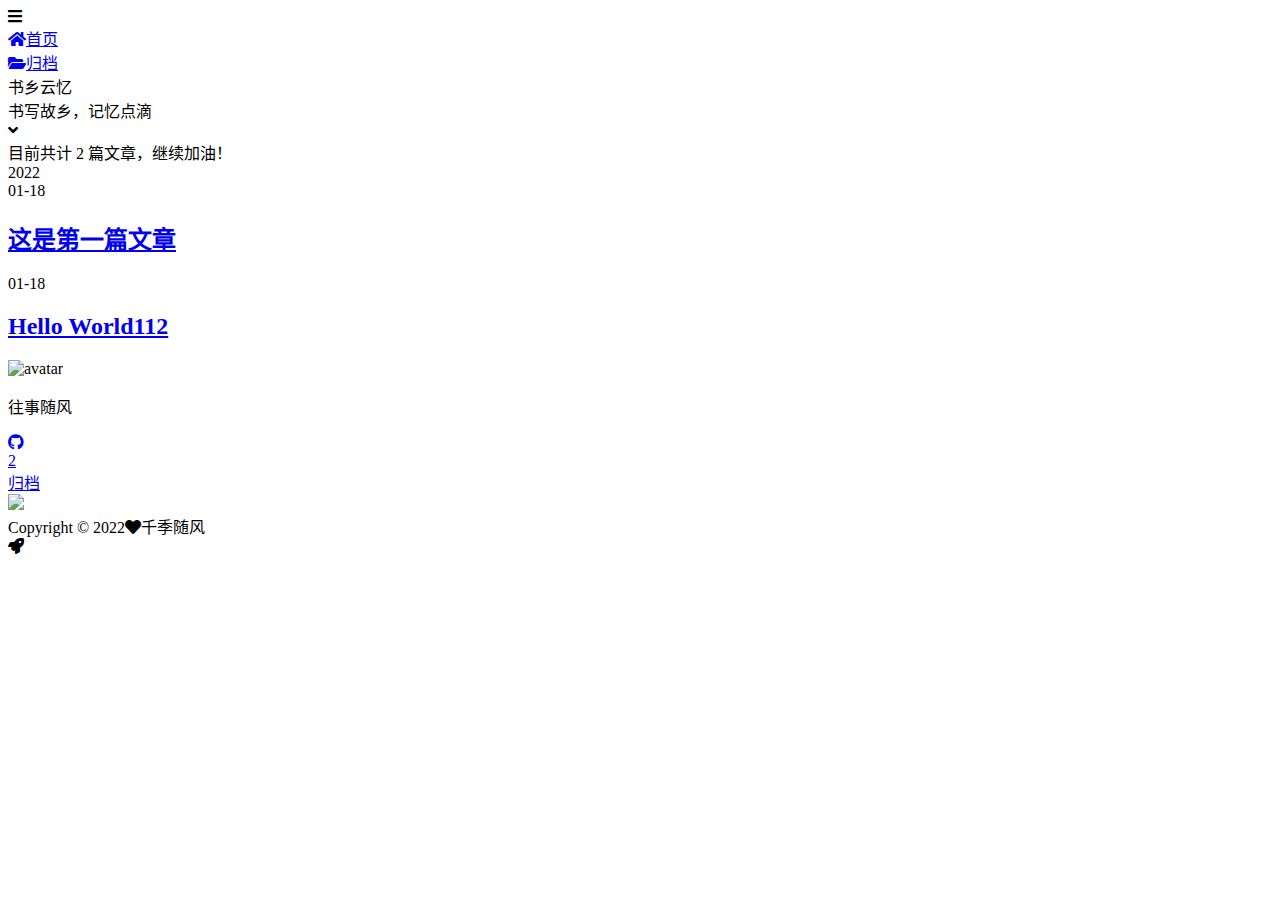
==== archives/index.html @ 0a9186fb "Site updated: 2022-01-19 17:50:46" ====
<!DOCTYPE html><html lang="zh-CN"><head><meta charset="UTF-8"><meta http-equiv="X-UA-Compatible" content="IE=edge"><meta name="viewport" content="width=device-width, initial-scale=1"><meta name="format-detection" content="telephone=no"><meta name="apple-mobile-web-app-capable" content="yes"><meta name="apple-mobile-web-app-status-bar-style" content="black"><link rel="icon" href="/home/images/icons/favicon-16x16.png?v=2.6.2" type="image/png" sizes="16x16"><link rel="icon" href="/home/images/icons/favicon-32x32.png?v=2.6.2" type="image/png" sizes="32x32"><meta name="description" content="书乡云忆">
<meta property="og:type" content="website">
<meta property="og:title" content="书乡云忆">
<meta property="og:url" content="https://425500133.github.io/home/archives/index.html">
<meta property="og:site_name" content="书乡云忆">
<meta property="og:description" content="书乡云忆">
<meta property="og:locale" content="zh_CN">
<meta property="article:author" content="千季随风">
<meta property="article:tag" content="书乡云忆">
<meta name="twitter:card" content="summary"><title>归档 | 书乡云忆</title><link ref="canonical" href="https://425500133.github.io/home/archives/index.html"><link rel="dns-prefetch" href="https://cdn.jsdelivr.net"><link rel="stylesheet" href="https://cdn.jsdelivr.net/npm/@fortawesome/fontawesome-free@5.12.1/css/all.min.css" type="text/css"><link rel="stylesheet" href="/home/css/index.css?v=2.6.2"><script>var Stun = window.Stun || {};
var CONFIG = {
  root: '/home/',
  algolia: undefined,
  assistSearch: undefined,
  fontIcon: {"prompt":{"success":"fas fa-check-circle","info":"fas fa-arrow-circle-right","warning":"fas fa-exclamation-circle","error":"fas fa-times-circle"},"copyBtn":"fas fa-copy"},
  sidebar: {"offsetTop":"20px","tocMaxDepth":6},
  header: {"enable":true,"showOnPost":true,"scrollDownIcon":true},
  postWidget: {"endText":true},
  nightMode: {"enable":true},
  back2top: {"enable":true},
  codeblock: {"style":"default","highlight":"light","wordWrap":false},
  reward: false,
  fancybox: false,
  zoomImage: {"gapAside":"20px"},
  galleryWaterfall: undefined,
  lazyload: false,
  pjax: undefined,
  externalLink: {"icon":{"enable":true,"name":"fas fa-external-link-alt"}},
  shortcuts: undefined,
  prompt: {"copyButton":"复制","copySuccess":"复制成功","copyError":"复制失败"},
  sourcePath: {"js":"js","css":"css","images":"images"},
};

window.CONFIG = CONFIG;</script><meta name="generator" content="Hexo 6.0.0"></head><body><div class="container" id="container"><header class="header" id="header"><div class="header-inner"><nav class="header-nav header-nav--fixed"><div class="header-nav-inner"><div class="header-nav-menubtn"><i class="fas fa-bars"></i></div><div class="header-nav-menu"><div class="header-nav-menu-item"><a class="header-nav-menu-item__link" href="/home/"><span class="header-nav-menu-item__icon"><i class="fas fa-home"></i></span><span class="header-nav-menu-item__text">首页</span></a></div><div class="header-nav-menu-item"><a class="header-nav-menu-item__link" href="/home/archives/"><span class="header-nav-menu-item__icon"><i class="fas fa-folder-open"></i></span><span class="header-nav-menu-item__text">归档</span></a></div></div><div class="header-nav-mode"><div class="mode"><div class="mode-track"><span class="mode-track-moon"></span><span class="mode-track-sun"></span></div><div class="mode-thumb"></div></div></div></div></nav><div class="header-banner"><div class="header-banner-info"><div class="header-banner-info__title">书乡云忆</div><div class="header-banner-info__subtitle">书写故乡，记忆点滴</div></div><div class="header-banner-arrow"><div class="header-banner-arrow__icon"><i class="fas fa-angle-down"></i></div></div></div></div></header><main class="main" id="main"><div class="main-inner"><div class="content-wrap" id="content-wrap"><div class="content" id="content"><div class="archive"><div class="archive-total">目前共计 2 篇文章，继续加油！</div><section class="timeline"><time class="timeline-item timeline-item--year">2022</time><article class="timeline-item"><time class="timeline-item__time">01-18</time><h2 class="timeline-item__title"><a class="timeline-item__link" href="/home/2022/01/18/hello/">这是第一篇文章</a></h2></article><article class="timeline-item"><time class="timeline-item__time">01-18</time><h2 class="timeline-item__title"><a class="timeline-item__link" href="/home/2022/01/18/hello-world/">Hello World112</a></h2></article></section></div></div></div><div class="sidebar-wrap" id="sidebar-wrap"><aside class="sidebar" id="sidebar"><section class="sidebar-toc hide"></section><!-- ov = overview--><section class="sidebar-ov"><div class="sidebar-ov-author"><div class="sidebar-ov-author__avatar"><img class="sidebar-ov-author__avatar_img" src="/home/images/icons/stun-logo.jpg" alt="avatar"></div><p class="sidebar-ov-author__text">往事随风</p></div><div class="sidebar-ov-social"><a class="sidebar-ov-social-item" href="https://github.com/425500133" target="_blank" rel="noopener" data-popover="Github" data-popover-pos="up"><span class="sidebar-ov-social-item__icon"><i class="fab fa-github"></i></span></a></div><div class="sidebar-ov-state"><a class="sidebar-ov-state-item sidebar-ov-state-item--posts" href="/home/archives/"><div class="sidebar-ov-state-item__count">2</div><div class="sidebar-ov-state-item__name">归档</div></a></div><div class="sidebar-ov-cc"><a href="https://creativecommons.org/licenses/by-nc-sa/4.0/deed.en" target="_blank" rel="noopener" data-popover="知识共享许可协议" data-popover-pos="up"><img src="/home/images/cc-by-nc-sa.svg"></a></div></section></aside></div><div class="clearfix"></div></div></main><footer class="footer" id="footer"><div class="footer-inner"><div><span>Copyright © 2022</span><span class="footer__icon"><i class="fas fa-heart"></i></span><span>千季随风</span></div></div></footer><div class="loading-bar" id="loading-bar"><div class="loading-bar__progress"></div></div><div class="back2top" id="back2top"><span class="back2top__icon"><i class="fas fa-rocket"></i></span></div></div><script src="https://cdn.jsdelivr.net/npm/jquery@v3.4.1/dist/jquery.min.js"></script><script src="https://cdn.jsdelivr.net/npm/velocity-animate@1.5.2/velocity.min.js"></script><script src="https://cdn.jsdelivr.net/npm/velocity-animate@1.5.2/velocity.ui.min.js"></script><script src="/home/js/utils.js?v=2.6.2"></script><script src="/home/js/stun-boot.js?v=2.6.2"></script><script src="/home/js/scroll.js?v=2.6.2"></script><script src="/home/js/header.js?v=2.6.2"></script><script src="/home/js/sidebar.js?v=2.6.2"></script></body></html>
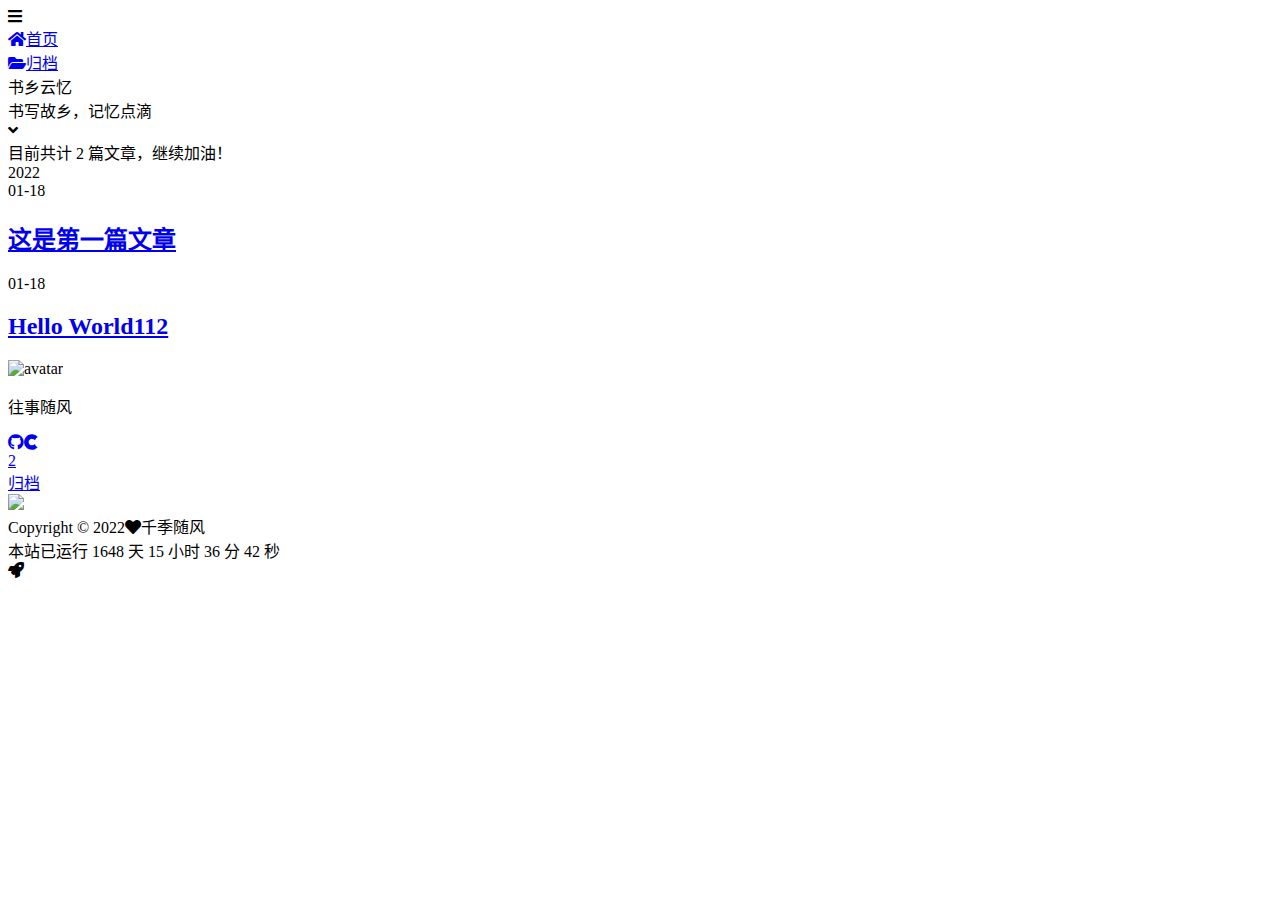
==== commit f2fd7604: "Site updated: 2022-01-20 10:51:16" ====
--- a/archives/index.html
+++ b/archives/index.html
@@ -31,4 +31,17 @@
   sourcePath: {"js":"js","css":"css","images":"images"},
 };
 
-window.CONFIG = CONFIG;</script><meta name="generator" content="Hexo 6.0.0"></head><body><div class="container" id="container"><header class="header" id="header"><div class="header-inner"><nav class="header-nav header-nav--fixed"><div class="header-nav-inner"><div class="header-nav-menubtn"><i class="fas fa-bars"></i></div><div class="header-nav-menu"><div class="header-nav-menu-item"><a class="header-nav-menu-item__link" href="/home/"><span class="header-nav-menu-item__icon"><i class="fas fa-home"></i></span><span class="header-nav-menu-item__text">首页</span></a></div><div class="header-nav-menu-item"><a class="header-nav-menu-item__link" href="/home/archives/"><span class="header-nav-menu-item__icon"><i class="fas fa-folder-open"></i></span><span class="header-nav-menu-item__text">归档</span></a></div></div><div class="header-nav-mode"><div class="mode"><div class="mode-track"><span class="mode-track-moon"></span><span class="mode-track-sun"></span></div><div class="mode-thumb"></div></div></div></div></nav><div class="header-banner"><div class="header-banner-info"><div class="header-banner-info__title">书乡云忆</div><div class="header-banner-info__subtitle">书写故乡，记忆点滴</div></div><div class="header-banner-arrow"><div class="header-banner-arrow__icon"><i class="fas fa-angle-down"></i></div></div></div></div></header><main class="main" id="main"><div class="main-inner"><div class="content-wrap" id="content-wrap"><div class="content" id="content"><div class="archive"><div class="archive-total">目前共计 2 篇文章，继续加油！</div><section class="timeline"><time class="timeline-item timeline-item--year">2022</time><article class="timeline-item"><time class="timeline-item__time">01-18</time><h2 class="timeline-item__title"><a class="timeline-item__link" href="/home/2022/01/18/hello/">这是第一篇文章</a></h2></article><article class="timeline-item"><time class="timeline-item__time">01-18</time><h2 class="timeline-item__title"><a class="timeline-item__link" href="/home/2022/01/18/hello-world/">Hello World112</a></h2></article></section></div></div></div><div class="sidebar-wrap" id="sidebar-wrap"><aside class="sidebar" id="sidebar"><section class="sidebar-toc hide"></section><!-- ov = overview--><section class="sidebar-ov"><div class="sidebar-ov-author"><div class="sidebar-ov-author__avatar"><img class="sidebar-ov-author__avatar_img" src="/home/images/icons/stun-logo.jpg" alt="avatar"></div><p class="sidebar-ov-author__text">往事随风</p></div><div class="sidebar-ov-social"><a class="sidebar-ov-social-item" href="https://github.com/425500133" target="_blank" rel="noopener" data-popover="Github" data-popover-pos="up"><span class="sidebar-ov-social-item__icon"><i class="fab fa-github"></i></span></a></div><div class="sidebar-ov-state"><a class="sidebar-ov-state-item sidebar-ov-state-item--posts" href="/home/archives/"><div class="sidebar-ov-state-item__count">2</div><div class="sidebar-ov-state-item__name">归档</div></a></div><div class="sidebar-ov-cc"><a href="https://creativecommons.org/licenses/by-nc-sa/4.0/deed.en" target="_blank" rel="noopener" data-popover="知识共享许可协议" data-popover-pos="up"><img src="/home/images/cc-by-nc-sa.svg"></a></div></section></aside></div><div class="clearfix"></div></div></main><footer class="footer" id="footer"><div class="footer-inner"><div><span>Copyright © 2022</span><span class="footer__icon"><i class="fas fa-heart"></i></span><span>千季随风</span></div></div></footer><div class="loading-bar" id="loading-bar"><div class="loading-bar__progress"></div></div><div class="back2top" id="back2top"><span class="back2top__icon"><i class="fas fa-rocket"></i></span></div></div><script src="https://cdn.jsdelivr.net/npm/jquery@v3.4.1/dist/jquery.min.js"></script><script src="https://cdn.jsdelivr.net/npm/velocity-animate@1.5.2/velocity.min.js"></script><script src="https://cdn.jsdelivr.net/npm/velocity-animate@1.5.2/velocity.ui.min.js"></script><script src="/home/js/utils.js?v=2.6.2"></script><script src="/home/js/stun-boot.js?v=2.6.2"></script><script src="/home/js/scroll.js?v=2.6.2"></script><script src="/home/js/header.js?v=2.6.2"></script><script src="/home/js/sidebar.js?v=2.6.2"></script></body></html>+window.CONFIG = CONFIG;</script><meta name="generator" content="Hexo 6.0.0"></head><body><div class="container" id="container"><header class="header" id="header"><div class="header-inner"><nav class="header-nav header-nav--fixed"><div class="header-nav-inner"><div class="header-nav-menubtn"><i class="fas fa-bars"></i></div><div class="header-nav-menu"><div class="header-nav-menu-item"><a class="header-nav-menu-item__link" href="/home/"><span class="header-nav-menu-item__icon"><i class="fas fa-home"></i></span><span class="header-nav-menu-item__text">首页</span></a></div><div class="header-nav-menu-item"><a class="header-nav-menu-item__link" href="/home/archives/"><span class="header-nav-menu-item__icon"><i class="fas fa-folder-open"></i></span><span class="header-nav-menu-item__text">归档</span></a></div></div><div class="header-nav-mode"><div class="mode"><div class="mode-track"><span class="mode-track-moon"></span><span class="mode-track-sun"></span></div><div class="mode-thumb"></div></div></div></div></nav><div class="header-banner"><div class="header-banner-info"><div class="header-banner-info__title">书乡云忆</div><div class="header-banner-info__subtitle">书写故乡，记忆点滴</div></div><div class="header-banner-arrow"><div class="header-banner-arrow__icon"><i class="fas fa-angle-down"></i></div></div></div></div></header><main class="main" id="main"><div class="main-inner"><div class="content-wrap" id="content-wrap"><div class="content" id="content"><div class="archive"><div class="archive-total">目前共计 2 篇文章，继续加油！</div><section class="timeline"><time class="timeline-item timeline-item--year">2022</time><article class="timeline-item"><time class="timeline-item__time">01-18</time><h2 class="timeline-item__title"><a class="timeline-item__link" href="/home/2022/01/18/hello/">这是第一篇文章</a></h2></article><article class="timeline-item"><time class="timeline-item__time">01-18</time><h2 class="timeline-item__title"><a class="timeline-item__link" href="/home/2022/01/18/hello-world/">Hello World112</a></h2></article></section></div></div></div><div class="sidebar-wrap" id="sidebar-wrap"><aside class="sidebar" id="sidebar"><section class="sidebar-toc hide"></section><!-- ov = overview--><section class="sidebar-ov"><div class="sidebar-ov-author"><div class="sidebar-ov-author__avatar"><img class="sidebar-ov-author__avatar_img" src="/home/images/icons/stun-logo.jpg" alt="avatar"></div><p class="sidebar-ov-author__text">往事随风</p></div><div class="sidebar-ov-social"><a class="sidebar-ov-social-item" href="https://github.com/425500133" target="_blank" rel="noopener" data-popover="Github" data-popover-pos="up"><span class="sidebar-ov-social-item__icon"><i class="fab fa-github"></i></span></a><a class="sidebar-ov-social-item" href="https://blog.csdn.net/u013023406" target="_blank" rel="noopener" data-popover="CSDN" data-popover-pos="up"><span class="sidebar-ov-social-item__icon"><i class="fab fa-cuttlefish"></i></span></a></div><div class="sidebar-ov-state"><a class="sidebar-ov-state-item sidebar-ov-state-item--posts" href="/home/archives/"><div class="sidebar-ov-state-item__count">2</div><div class="sidebar-ov-state-item__name">归档</div></a></div><div class="sidebar-ov-cc"><a href="https://creativecommons.org/licenses/by-nc-sa/4.0/deed.en" target="_blank" rel="noopener" data-popover="知识共享许可协议" data-popover-pos="up"><img src="/home/images/cc-by-nc-sa.svg"></a></div></section></aside></div><div class="clearfix"></div></div></main><footer class="footer" id="footer"><div class="footer-inner"><div><span>Copyright © 2022</span><span class="footer__icon"><i class="fas fa-heart"></i></span><span>千季随风</span></div><div><span id="timeDate">载入天数...</span><span id="times">载入时分秒...</span><script>var now = new Date();
+function createtime() {
+var grt= new Date("01/18/2022 00:00:00");
+now.setTime(now.getTime());
+days = (now - grt ) / 1000 / 60 / 60 / 24; dnum = Math.floor(days);
+hours = (now - grt ) / 1000 / 60 / 60 - (24 * dnum); hnum = Math.floor(hours);
+if(String(hnum).length ==1 ){hnum = "0" + hnum;} minutes = (now - grt ) / 1000 /60 - (24 * 60 * dnum) - (60 * hnum);
+mnum = Math.floor(minutes); if(String(mnum).length ==1 ){mnum = "0" + mnum;}
+seconds = (now - grt ) / 1000 - (24 * 60 * 60 * dnum) - (60 * 60 * hnum) - (60 * mnum);
+snum = Math.round(seconds); if(String(snum).length ==1 ){snum = "0" + snum;}
+document.getElementById("timeDate").innerHTML = "本站已运行 "+dnum+" 天 ";
+document.getElementById("times").innerHTML = hnum + " 小时 " + mnum + " 分 " + snum + " 秒";
+}
+setInterval("createtime()",250);</script></div></div></footer><div class="loading-bar" id="loading-bar"><div class="loading-bar__progress"></div></div><div class="back2top" id="back2top"><span class="back2top__icon"><i class="fas fa-rocket"></i></span></div></div><script src="https://cdn.jsdelivr.net/npm/jquery@v3.4.1/dist/jquery.min.js"></script><script src="https://cdn.jsdelivr.net/npm/velocity-animate@1.5.2/velocity.min.js"></script><script src="https://cdn.jsdelivr.net/npm/velocity-animate@1.5.2/velocity.ui.min.js"></script><script src="/home/js/utils.js?v=2.6.2"></script><script src="/home/js/stun-boot.js?v=2.6.2"></script><script src="/home/js/scroll.js?v=2.6.2"></script><script src="/home/js/header.js?v=2.6.2"></script><script src="/home/js/sidebar.js?v=2.6.2"></script></body></html>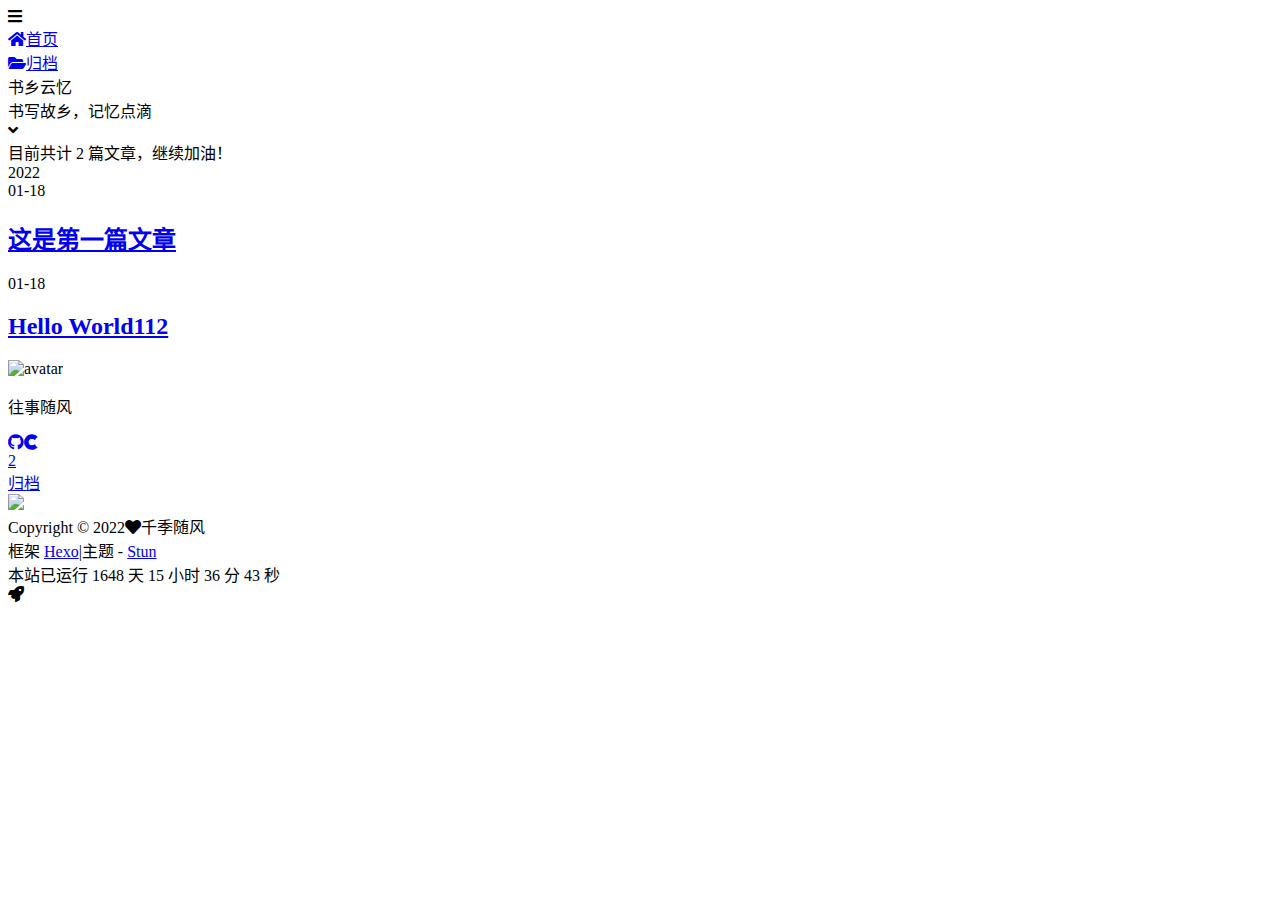
==== commit cec4755a: "Site updated: 2022-01-20 14:06:05" ====
--- a/archives/index.html
+++ b/archives/index.html
@@ -25,13 +25,13 @@
   galleryWaterfall: undefined,
   lazyload: false,
   pjax: undefined,
-  externalLink: {"icon":{"enable":true,"name":"fas fa-external-link-alt"}},
+  externalLink: undefined,
   shortcuts: undefined,
   prompt: {"copyButton":"复制","copySuccess":"复制成功","copyError":"复制失败"},
   sourcePath: {"js":"js","css":"css","images":"images"},
 };
 
-window.CONFIG = CONFIG;</script><meta name="generator" content="Hexo 6.0.0"></head><body><div class="container" id="container"><header class="header" id="header"><div class="header-inner"><nav class="header-nav header-nav--fixed"><div class="header-nav-inner"><div class="header-nav-menubtn"><i class="fas fa-bars"></i></div><div class="header-nav-menu"><div class="header-nav-menu-item"><a class="header-nav-menu-item__link" href="/home/"><span class="header-nav-menu-item__icon"><i class="fas fa-home"></i></span><span class="header-nav-menu-item__text">首页</span></a></div><div class="header-nav-menu-item"><a class="header-nav-menu-item__link" href="/home/archives/"><span class="header-nav-menu-item__icon"><i class="fas fa-folder-open"></i></span><span class="header-nav-menu-item__text">归档</span></a></div></div><div class="header-nav-mode"><div class="mode"><div class="mode-track"><span class="mode-track-moon"></span><span class="mode-track-sun"></span></div><div class="mode-thumb"></div></div></div></div></nav><div class="header-banner"><div class="header-banner-info"><div class="header-banner-info__title">书乡云忆</div><div class="header-banner-info__subtitle">书写故乡，记忆点滴</div></div><div class="header-banner-arrow"><div class="header-banner-arrow__icon"><i class="fas fa-angle-down"></i></div></div></div></div></header><main class="main" id="main"><div class="main-inner"><div class="content-wrap" id="content-wrap"><div class="content" id="content"><div class="archive"><div class="archive-total">目前共计 2 篇文章，继续加油！</div><section class="timeline"><time class="timeline-item timeline-item--year">2022</time><article class="timeline-item"><time class="timeline-item__time">01-18</time><h2 class="timeline-item__title"><a class="timeline-item__link" href="/home/2022/01/18/hello/">这是第一篇文章</a></h2></article><article class="timeline-item"><time class="timeline-item__time">01-18</time><h2 class="timeline-item__title"><a class="timeline-item__link" href="/home/2022/01/18/hello-world/">Hello World112</a></h2></article></section></div></div></div><div class="sidebar-wrap" id="sidebar-wrap"><aside class="sidebar" id="sidebar"><section class="sidebar-toc hide"></section><!-- ov = overview--><section class="sidebar-ov"><div class="sidebar-ov-author"><div class="sidebar-ov-author__avatar"><img class="sidebar-ov-author__avatar_img" src="/home/images/icons/stun-logo.jpg" alt="avatar"></div><p class="sidebar-ov-author__text">往事随风</p></div><div class="sidebar-ov-social"><a class="sidebar-ov-social-item" href="https://github.com/425500133" target="_blank" rel="noopener" data-popover="Github" data-popover-pos="up"><span class="sidebar-ov-social-item__icon"><i class="fab fa-github"></i></span></a><a class="sidebar-ov-social-item" href="https://blog.csdn.net/u013023406" target="_blank" rel="noopener" data-popover="CSDN" data-popover-pos="up"><span class="sidebar-ov-social-item__icon"><i class="fab fa-cuttlefish"></i></span></a></div><div class="sidebar-ov-state"><a class="sidebar-ov-state-item sidebar-ov-state-item--posts" href="/home/archives/"><div class="sidebar-ov-state-item__count">2</div><div class="sidebar-ov-state-item__name">归档</div></a></div><div class="sidebar-ov-cc"><a href="https://creativecommons.org/licenses/by-nc-sa/4.0/deed.en" target="_blank" rel="noopener" data-popover="知识共享许可协议" data-popover-pos="up"><img src="/home/images/cc-by-nc-sa.svg"></a></div></section></aside></div><div class="clearfix"></div></div></main><footer class="footer" id="footer"><div class="footer-inner"><div><span>Copyright © 2022</span><span class="footer__icon"><i class="fas fa-heart"></i></span><span>千季随风</span></div><div><span id="timeDate">载入天数...</span><span id="times">载入时分秒...</span><script>var now = new Date();
+window.CONFIG = CONFIG;</script><meta name="generator" content="Hexo 6.0.0"></head><body><div class="container" id="container"><header class="header" id="header"><div class="header-inner"><nav class="header-nav header-nav--fixed"><div class="header-nav-inner"><div class="header-nav-menubtn"><i class="fas fa-bars"></i></div><div class="header-nav-menu"><div class="header-nav-menu-item"><a class="header-nav-menu-item__link" href="/home/"><span class="header-nav-menu-item__icon"><i class="fas fa-home"></i></span><span class="header-nav-menu-item__text">首页</span></a></div><div class="header-nav-menu-item"><a class="header-nav-menu-item__link" href="/home/archives/"><span class="header-nav-menu-item__icon"><i class="fas fa-folder-open"></i></span><span class="header-nav-menu-item__text">归档</span></a></div></div><div class="header-nav-mode"><div class="mode"><div class="mode-track"><span class="mode-track-moon"></span><span class="mode-track-sun"></span></div><div class="mode-thumb"></div></div></div></div></nav><div class="header-banner"><div class="header-banner-info"><div class="header-banner-info__title">书乡云忆</div><div class="header-banner-info__subtitle">书写故乡，记忆点滴</div></div><div class="header-banner-arrow"><div class="header-banner-arrow__icon"><i class="fas fa-angle-down"></i></div></div></div></div></header><main class="main" id="main"><div class="main-inner"><div class="content-wrap" id="content-wrap"><div class="content" id="content"><div class="archive"><div class="archive-total">目前共计 2 篇文章，继续加油！</div><section class="timeline"><time class="timeline-item timeline-item--year">2022</time><article class="timeline-item"><time class="timeline-item__time">01-18</time><h2 class="timeline-item__title"><a class="timeline-item__link" href="/home/2022/01/18/hello/">这是第一篇文章</a></h2></article><article class="timeline-item"><time class="timeline-item__time">01-18</time><h2 class="timeline-item__title"><a class="timeline-item__link" href="/home/2022/01/18/hello-world/">Hello World112</a></h2></article></section></div></div></div><div class="sidebar-wrap" id="sidebar-wrap"><aside class="sidebar" id="sidebar"><section class="sidebar-toc hide"></section><!-- ov = overview--><section class="sidebar-ov"><div class="sidebar-ov-author"><div class="sidebar-ov-author__avatar"><img class="sidebar-ov-author__avatar_img" src="/home/images/icons/stun-logo.jpg" alt="avatar"></div><p class="sidebar-ov-author__text">往事随风</p></div><div class="sidebar-ov-social"><a class="sidebar-ov-social-item" href="https://github.com/425500133" target="_blank" rel="noopener" data-popover="Github" data-popover-pos="up"><span class="sidebar-ov-social-item__icon"><i class="fab fa-github"></i></span></a><a class="sidebar-ov-social-item" href="https://blog.csdn.net/u013023406" target="_blank" rel="noopener" data-popover="CSDN" data-popover-pos="up"><span class="sidebar-ov-social-item__icon"><i class="fab fa-cuttlefish"></i></span></a></div><div class="sidebar-ov-state"><a class="sidebar-ov-state-item sidebar-ov-state-item--posts" href="/home/archives/"><div class="sidebar-ov-state-item__count">2</div><div class="sidebar-ov-state-item__name">归档</div></a></div><div class="sidebar-ov-cc"><a href="https://creativecommons.org/licenses/by-nc-sa/4.0/deed.en" target="_blank" rel="noopener" data-popover="知识共享许可协议" data-popover-pos="up"><img src="/home/images/cc-by-nc-sa.svg"></a></div></section></aside></div><div class="clearfix"></div></div></main><footer class="footer" id="footer"><div class="footer-inner"><div><span>Copyright © 2022</span><span class="footer__icon"><i class="fas fa-heart"></i></span><span>千季随风</span></div><div><span>框架 <a href="http://hexo.io/" title="Hexo" target="_blank" rel="noopener">Hexo</a></span><span class="footer__devider">|</span><span>主题 - <a href="https://github.com/liuyib/hexo-theme-stun/" title="Stun" target="_blank" rel="noopener">Stun</a></span></div><div><span id="timeDate">载入天数...</span><span id="times">载入时分秒...</span><script>var now = new Date();
 function createtime() {
 var grt= new Date("01/18/2022 00:00:00");
 now.setTime(now.getTime());
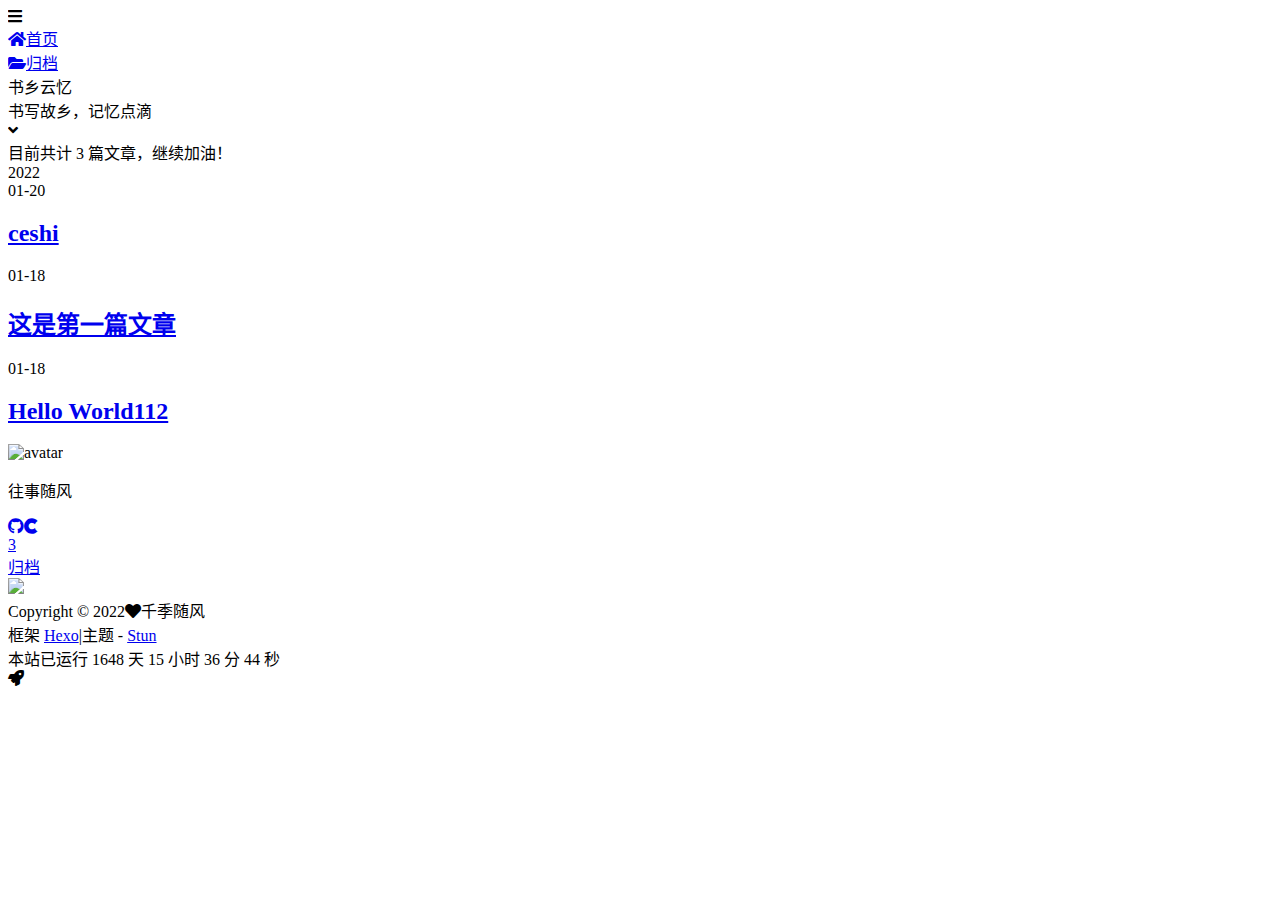
==== commit f74b0242: "Site updated: 2022-01-20 15:18:59" ====
--- a/archives/index.html
+++ b/archives/index.html
@@ -31,7 +31,7 @@
   sourcePath: {"js":"js","css":"css","images":"images"},
 };
 
-window.CONFIG = CONFIG;</script><meta name="generator" content="Hexo 6.0.0"></head><body><div class="container" id="container"><header class="header" id="header"><div class="header-inner"><nav class="header-nav header-nav--fixed"><div class="header-nav-inner"><div class="header-nav-menubtn"><i class="fas fa-bars"></i></div><div class="header-nav-menu"><div class="header-nav-menu-item"><a class="header-nav-menu-item__link" href="/home/"><span class="header-nav-menu-item__icon"><i class="fas fa-home"></i></span><span class="header-nav-menu-item__text">首页</span></a></div><div class="header-nav-menu-item"><a class="header-nav-menu-item__link" href="/home/archives/"><span class="header-nav-menu-item__icon"><i class="fas fa-folder-open"></i></span><span class="header-nav-menu-item__text">归档</span></a></div></div><div class="header-nav-mode"><div class="mode"><div class="mode-track"><span class="mode-track-moon"></span><span class="mode-track-sun"></span></div><div class="mode-thumb"></div></div></div></div></nav><div class="header-banner"><div class="header-banner-info"><div class="header-banner-info__title">书乡云忆</div><div class="header-banner-info__subtitle">书写故乡，记忆点滴</div></div><div class="header-banner-arrow"><div class="header-banner-arrow__icon"><i class="fas fa-angle-down"></i></div></div></div></div></header><main class="main" id="main"><div class="main-inner"><div class="content-wrap" id="content-wrap"><div class="content" id="content"><div class="archive"><div class="archive-total">目前共计 2 篇文章，继续加油！</div><section class="timeline"><time class="timeline-item timeline-item--year">2022</time><article class="timeline-item"><time class="timeline-item__time">01-18</time><h2 class="timeline-item__title"><a class="timeline-item__link" href="/home/2022/01/18/hello/">这是第一篇文章</a></h2></article><article class="timeline-item"><time class="timeline-item__time">01-18</time><h2 class="timeline-item__title"><a class="timeline-item__link" href="/home/2022/01/18/hello-world/">Hello World112</a></h2></article></section></div></div></div><div class="sidebar-wrap" id="sidebar-wrap"><aside class="sidebar" id="sidebar"><section class="sidebar-toc hide"></section><!-- ov = overview--><section class="sidebar-ov"><div class="sidebar-ov-author"><div class="sidebar-ov-author__avatar"><img class="sidebar-ov-author__avatar_img" src="/home/images/icons/stun-logo.jpg" alt="avatar"></div><p class="sidebar-ov-author__text">往事随风</p></div><div class="sidebar-ov-social"><a class="sidebar-ov-social-item" href="https://github.com/425500133" target="_blank" rel="noopener" data-popover="Github" data-popover-pos="up"><span class="sidebar-ov-social-item__icon"><i class="fab fa-github"></i></span></a><a class="sidebar-ov-social-item" href="https://blog.csdn.net/u013023406" target="_blank" rel="noopener" data-popover="CSDN" data-popover-pos="up"><span class="sidebar-ov-social-item__icon"><i class="fab fa-cuttlefish"></i></span></a></div><div class="sidebar-ov-state"><a class="sidebar-ov-state-item sidebar-ov-state-item--posts" href="/home/archives/"><div class="sidebar-ov-state-item__count">2</div><div class="sidebar-ov-state-item__name">归档</div></a></div><div class="sidebar-ov-cc"><a href="https://creativecommons.org/licenses/by-nc-sa/4.0/deed.en" target="_blank" rel="noopener" data-popover="知识共享许可协议" data-popover-pos="up"><img src="/home/images/cc-by-nc-sa.svg"></a></div></section></aside></div><div class="clearfix"></div></div></main><footer class="footer" id="footer"><div class="footer-inner"><div><span>Copyright © 2022</span><span class="footer__icon"><i class="fas fa-heart"></i></span><span>千季随风</span></div><div><span>框架 <a href="http://hexo.io/" title="Hexo" target="_blank" rel="noopener">Hexo</a></span><span class="footer__devider">|</span><span>主题 - <a href="https://github.com/liuyib/hexo-theme-stun/" title="Stun" target="_blank" rel="noopener">Stun</a></span></div><div><span id="timeDate">载入天数...</span><span id="times">载入时分秒...</span><script>var now = new Date();
+window.CONFIG = CONFIG;</script><meta name="generator" content="Hexo 6.0.0"></head><body><div class="container" id="container"><header class="header" id="header"><div class="header-inner"><nav class="header-nav header-nav--fixed"><div class="header-nav-inner"><div class="header-nav-menubtn"><i class="fas fa-bars"></i></div><div class="header-nav-menu"><div class="header-nav-menu-item"><a class="header-nav-menu-item__link" href="/home/"><span class="header-nav-menu-item__icon"><i class="fas fa-home"></i></span><span class="header-nav-menu-item__text">首页</span></a></div><div class="header-nav-menu-item"><a class="header-nav-menu-item__link" href="/home/archives/"><span class="header-nav-menu-item__icon"><i class="fas fa-folder-open"></i></span><span class="header-nav-menu-item__text">归档</span></a></div></div><div class="header-nav-mode"><div class="mode"><div class="mode-track"><span class="mode-track-moon"></span><span class="mode-track-sun"></span></div><div class="mode-thumb"></div></div></div></div></nav><div class="header-banner"><div class="header-banner-info"><div class="header-banner-info__title">书乡云忆</div><div class="header-banner-info__subtitle">书写故乡，记忆点滴</div></div><div class="header-banner-arrow"><div class="header-banner-arrow__icon"><i class="fas fa-angle-down"></i></div></div></div></div></header><main class="main" id="main"><div class="main-inner"><div class="content-wrap" id="content-wrap"><div class="content" id="content"><div class="archive"><div class="archive-total">目前共计 3 篇文章，继续加油！</div><section class="timeline"><time class="timeline-item timeline-item--year">2022</time><article class="timeline-item"><time class="timeline-item__time">01-20</time><h2 class="timeline-item__title"><a class="timeline-item__link" href="/home/2022/01/20/ceshi/">ceshi</a></h2></article><article class="timeline-item"><time class="timeline-item__time">01-18</time><h2 class="timeline-item__title"><a class="timeline-item__link" href="/home/2022/01/18/hello/">这是第一篇文章</a></h2></article><article class="timeline-item"><time class="timeline-item__time">01-18</time><h2 class="timeline-item__title"><a class="timeline-item__link" href="/home/2022/01/18/hello-world/">Hello World112</a></h2></article></section></div></div></div><div class="sidebar-wrap" id="sidebar-wrap"><aside class="sidebar" id="sidebar"><section class="sidebar-toc hide"></section><!-- ov = overview--><section class="sidebar-ov"><div class="sidebar-ov-author"><div class="sidebar-ov-author__avatar"><img class="sidebar-ov-author__avatar_img" src="/home/images/icons/stun-logo.jpg" alt="avatar"></div><p class="sidebar-ov-author__text">往事随风</p></div><div class="sidebar-ov-social"><a class="sidebar-ov-social-item" href="https://github.com/425500133" target="_blank" rel="noopener" data-popover="Github" data-popover-pos="up"><span class="sidebar-ov-social-item__icon"><i class="fab fa-github"></i></span></a><a class="sidebar-ov-social-item" href="https://blog.csdn.net/u013023406" target="_blank" rel="noopener" data-popover="CSDN" data-popover-pos="up"><span class="sidebar-ov-social-item__icon"><i class="fab fa-cuttlefish"></i></span></a></div><div class="sidebar-ov-state"><a class="sidebar-ov-state-item sidebar-ov-state-item--posts" href="/home/archives/"><div class="sidebar-ov-state-item__count">3</div><div class="sidebar-ov-state-item__name">归档</div></a></div><div class="sidebar-ov-cc"><a href="https://creativecommons.org/licenses/by-nc-sa/4.0/deed.en" target="_blank" rel="noopener" data-popover="知识共享许可协议" data-popover-pos="up"><img src="/home/images/cc-by-nc-sa.svg"></a></div></section></aside></div><div class="clearfix"></div></div></main><footer class="footer" id="footer"><div class="footer-inner"><div><span>Copyright © 2022</span><span class="footer__icon"><i class="fas fa-heart"></i></span><span>千季随风</span></div><div><span>框架 <a href="http://hexo.io/" title="Hexo" target="_blank" rel="noopener">Hexo</a></span><span class="footer__devider">|</span><span>主题 - <a href="https://github.com/liuyib/hexo-theme-stun/" title="Stun" target="_blank" rel="noopener">Stun</a></span></div><div><span id="timeDate">载入天数...</span><span id="times">载入时分秒...</span><script>var now = new Date();
 function createtime() {
 var grt= new Date("01/18/2022 00:00:00");
 now.setTime(now.getTime());
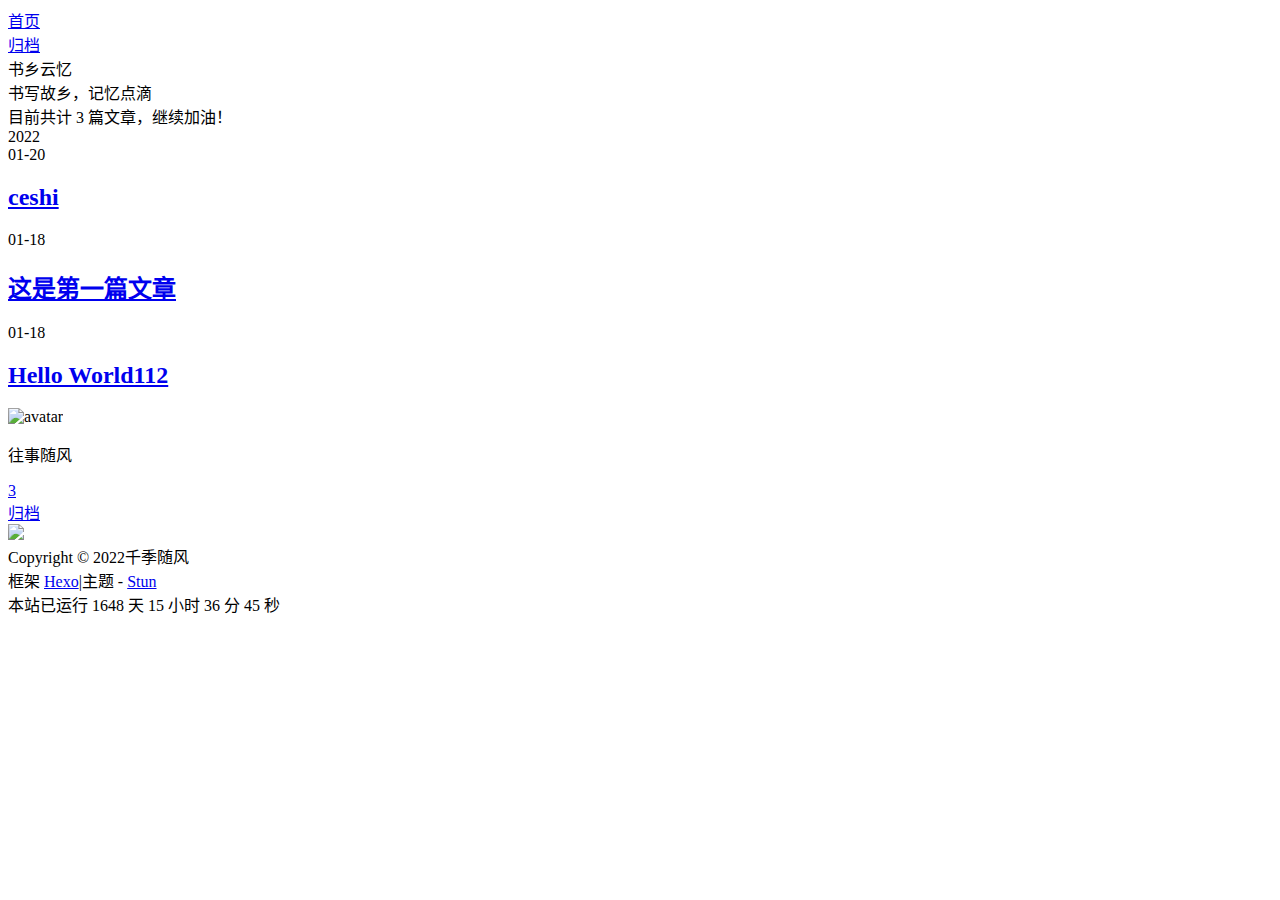
==== commit 609efca7: "Site updated: 2022-01-20 15:42:24" ====
--- a/archives/index.html
+++ b/archives/index.html
@@ -7,7 +7,7 @@
 <meta property="og:locale" content="zh_CN">
 <meta property="article:author" content="千季随风">
 <meta property="article:tag" content="书乡云忆">
-<meta name="twitter:card" content="summary"><title>归档 | 书乡云忆</title><link ref="canonical" href="https://425500133.github.io/home/archives/index.html"><link rel="dns-prefetch" href="https://cdn.jsdelivr.net"><link rel="stylesheet" href="https://cdn.jsdelivr.net/npm/@fortawesome/fontawesome-free@5.12.1/css/all.min.css" type="text/css"><link rel="stylesheet" href="/home/css/index.css?v=2.6.2"><script>var Stun = window.Stun || {};
+<meta name="twitter:card" content="summary"><title>归档 | 书乡云忆</title><link ref="canonical" href="https://425500133.github.io/home/archives/index.html"><link rel="dns-prefetch" href="https://cdn.jsdelivr.net"><link rel="stylesheet" href="all.min.css" type="text/css"><link rel="stylesheet" href="/home/css/index.css?v=2.6.2"><script>var Stun = window.Stun || {};
 var CONFIG = {
   root: '/home/',
   algolia: undefined,
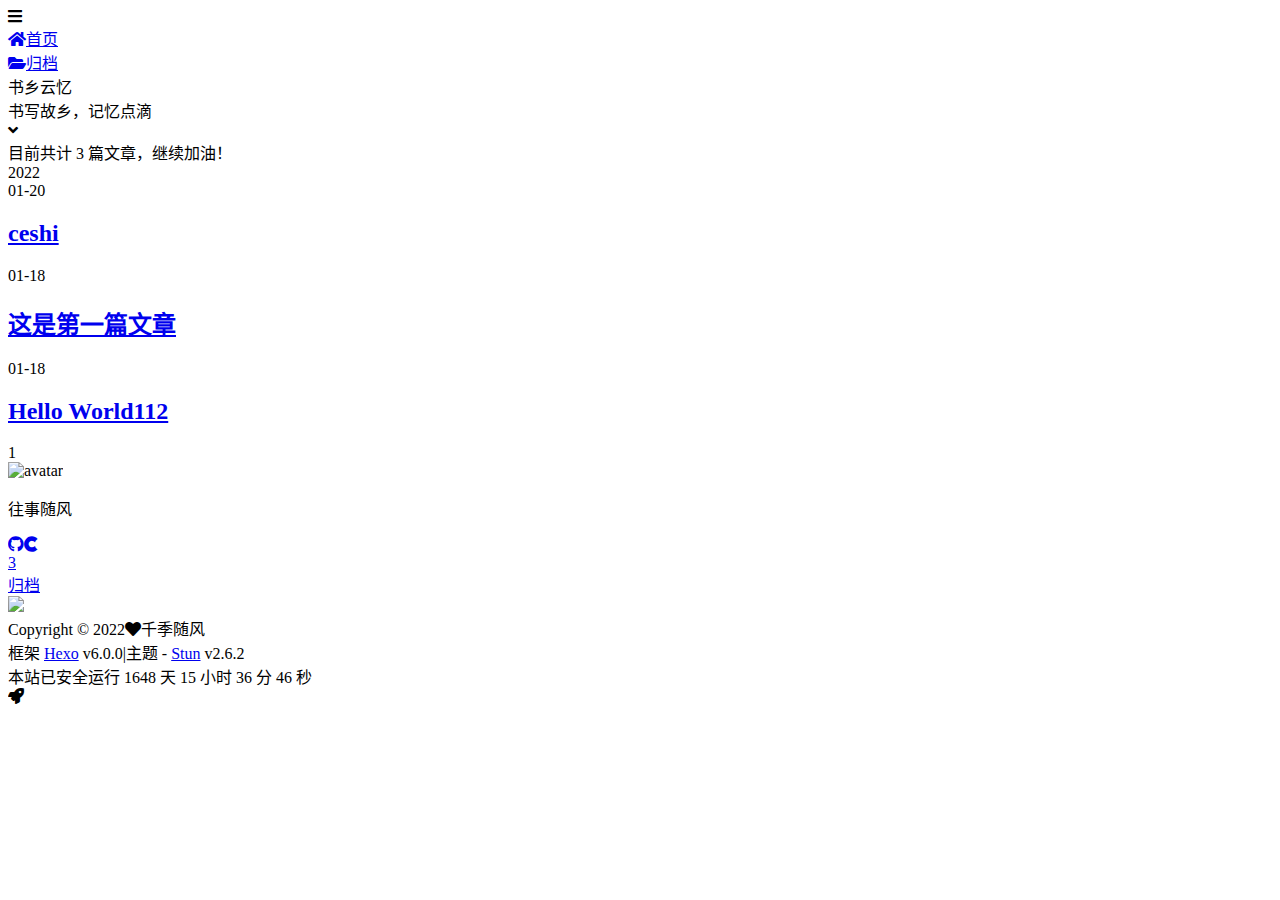
==== commit 066b6447: "Site updated: 2022-01-21 15:26:47" ====
--- a/archives/index.html
+++ b/archives/index.html
@@ -7,7 +7,7 @@
 <meta property="og:locale" content="zh_CN">
 <meta property="article:author" content="千季随风">
 <meta property="article:tag" content="书乡云忆">
-<meta name="twitter:card" content="summary"><title>归档 | 书乡云忆</title><link ref="canonical" href="https://425500133.github.io/home/archives/index.html"><link rel="dns-prefetch" href="https://cdn.jsdelivr.net"><link rel="stylesheet" href="all.min.css" type="text/css"><link rel="stylesheet" href="/home/css/index.css?v=2.6.2"><script>var Stun = window.Stun || {};
+<meta name="twitter:card" content="summary"><title>归档 | 书乡云忆</title><link ref="canonical" href="https://425500133.github.io/home/archives/index.html"><link rel="dns-prefetch" href="https://cdn.jsdelivr.net"><link rel="stylesheet" href="https://cdn.jsdelivr.net/npm/@fortawesome/fontawesome-free@5.12.1/css/all.min.css" type="text/css"><link rel="stylesheet" href="/home/css/index.css?v=2.6.2"><script>var Stun = window.Stun || {};
 var CONFIG = {
   root: '/home/',
   algolia: undefined,
@@ -23,7 +23,7 @@
   fancybox: false,
   zoomImage: {"gapAside":"20px"},
   galleryWaterfall: undefined,
-  lazyload: false,
+  lazyload: true,
   pjax: undefined,
   externalLink: undefined,
   shortcuts: undefined,
@@ -31,17 +31,17 @@
   sourcePath: {"js":"js","css":"css","images":"images"},
 };
 
-window.CONFIG = CONFIG;</script><meta name="generator" content="Hexo 6.0.0"></head><body><div class="container" id="container"><header class="header" id="header"><div class="header-inner"><nav class="header-nav header-nav--fixed"><div class="header-nav-inner"><div class="header-nav-menubtn"><i class="fas fa-bars"></i></div><div class="header-nav-menu"><div class="header-nav-menu-item"><a class="header-nav-menu-item__link" href="/home/"><span class="header-nav-menu-item__icon"><i class="fas fa-home"></i></span><span class="header-nav-menu-item__text">首页</span></a></div><div class="header-nav-menu-item"><a class="header-nav-menu-item__link" href="/home/archives/"><span class="header-nav-menu-item__icon"><i class="fas fa-folder-open"></i></span><span class="header-nav-menu-item__text">归档</span></a></div></div><div class="header-nav-mode"><div class="mode"><div class="mode-track"><span class="mode-track-moon"></span><span class="mode-track-sun"></span></div><div class="mode-thumb"></div></div></div></div></nav><div class="header-banner"><div class="header-banner-info"><div class="header-banner-info__title">书乡云忆</div><div class="header-banner-info__subtitle">书写故乡，记忆点滴</div></div><div class="header-banner-arrow"><div class="header-banner-arrow__icon"><i class="fas fa-angle-down"></i></div></div></div></div></header><main class="main" id="main"><div class="main-inner"><div class="content-wrap" id="content-wrap"><div class="content" id="content"><div class="archive"><div class="archive-total">目前共计 3 篇文章，继续加油！</div><section class="timeline"><time class="timeline-item timeline-item--year">2022</time><article class="timeline-item"><time class="timeline-item__time">01-20</time><h2 class="timeline-item__title"><a class="timeline-item__link" href="/home/2022/01/20/ceshi/">ceshi</a></h2></article><article class="timeline-item"><time class="timeline-item__time">01-18</time><h2 class="timeline-item__title"><a class="timeline-item__link" href="/home/2022/01/18/hello/">这是第一篇文章</a></h2></article><article class="timeline-item"><time class="timeline-item__time">01-18</time><h2 class="timeline-item__title"><a class="timeline-item__link" href="/home/2022/01/18/hello-world/">Hello World112</a></h2></article></section></div></div></div><div class="sidebar-wrap" id="sidebar-wrap"><aside class="sidebar" id="sidebar"><section class="sidebar-toc hide"></section><!-- ov = overview--><section class="sidebar-ov"><div class="sidebar-ov-author"><div class="sidebar-ov-author__avatar"><img class="sidebar-ov-author__avatar_img" src="/home/images/icons/stun-logo.jpg" alt="avatar"></div><p class="sidebar-ov-author__text">往事随风</p></div><div class="sidebar-ov-social"><a class="sidebar-ov-social-item" href="https://github.com/425500133" target="_blank" rel="noopener" data-popover="Github" data-popover-pos="up"><span class="sidebar-ov-social-item__icon"><i class="fab fa-github"></i></span></a><a class="sidebar-ov-social-item" href="https://blog.csdn.net/u013023406" target="_blank" rel="noopener" data-popover="CSDN" data-popover-pos="up"><span class="sidebar-ov-social-item__icon"><i class="fab fa-cuttlefish"></i></span></a></div><div class="sidebar-ov-state"><a class="sidebar-ov-state-item sidebar-ov-state-item--posts" href="/home/archives/"><div class="sidebar-ov-state-item__count">3</div><div class="sidebar-ov-state-item__name">归档</div></a></div><div class="sidebar-ov-cc"><a href="https://creativecommons.org/licenses/by-nc-sa/4.0/deed.en" target="_blank" rel="noopener" data-popover="知识共享许可协议" data-popover-pos="up"><img src="/home/images/cc-by-nc-sa.svg"></a></div></section></aside></div><div class="clearfix"></div></div></main><footer class="footer" id="footer"><div class="footer-inner"><div><span>Copyright © 2022</span><span class="footer__icon"><i class="fas fa-heart"></i></span><span>千季随风</span></div><div><span>框架 <a href="http://hexo.io/" title="Hexo" target="_blank" rel="noopener">Hexo</a></span><span class="footer__devider">|</span><span>主题 - <a href="https://github.com/liuyib/hexo-theme-stun/" title="Stun" target="_blank" rel="noopener">Stun</a></span></div><div><span id="timeDate">载入天数...</span><span id="times">载入时分秒...</span><script>var now = new Date();
+window.CONFIG = CONFIG;</script><meta name="generator" content="Hexo 6.0.0"></head><body><div class="container" id="container"><header class="header" id="header"><div class="header-inner"><nav class="header-nav header-nav--fixed"><div class="header-nav-inner"><div class="header-nav-menubtn"><i class="fas fa-bars"></i></div><div class="header-nav-menu"><div class="header-nav-menu-item"><a class="header-nav-menu-item__link" href="/home/"><span class="header-nav-menu-item__icon"><i class="fas fa-home"></i></span><span class="header-nav-menu-item__text">首页</span></a></div><div class="header-nav-menu-item"><a class="header-nav-menu-item__link" href="/home/archives/"><span class="header-nav-menu-item__icon"><i class="fas fa-folder-open"></i></span><span class="header-nav-menu-item__text">归档</span></a></div></div><div class="header-nav-mode"><div class="mode"><div class="mode-track"><span class="mode-track-moon"></span><span class="mode-track-sun"></span></div><div class="mode-thumb"></div></div></div></div></nav><div class="header-banner"><div class="header-banner-info"><div class="header-banner-info__title">书乡云忆</div><div class="header-banner-info__subtitle">书写故乡，记忆点滴</div></div><div class="header-banner-arrow"><div class="header-banner-arrow__icon"><i class="fas fa-angle-down"></i></div></div></div></div></header><main class="main" id="main"><div class="main-inner"><div class="content-wrap" id="content-wrap"><div class="content" id="content"><div class="archive"><div class="archive-total">目前共计 3 篇文章，继续加油！</div><section class="timeline"><time class="timeline-item timeline-item--year">2022</time><article class="timeline-item"><time class="timeline-item__time">01-20</time><h2 class="timeline-item__title"><a class="timeline-item__link" href="/home/2022/01/20/ceshi/">ceshi</a></h2></article><article class="timeline-item"><time class="timeline-item__time">01-18</time><h2 class="timeline-item__title"><a class="timeline-item__link" href="/home/2022/01/18/hello/">这是第一篇文章</a></h2></article><article class="timeline-item"><time class="timeline-item__time">01-18</time><h2 class="timeline-item__title"><a class="timeline-item__link" href="/home/2022/01/18/hello-world/">Hello World112</a></h2></article></section></div></div><nav class="paginator"><div class="paginator-inner"><span class="page-number current">1</span></div></nav></div><div class="sidebar-wrap" id="sidebar-wrap"><aside class="sidebar" id="sidebar"><section class="sidebar-toc hide"></section><!-- ov = overview--><section class="sidebar-ov"><div class="sidebar-ov-author"><div class="sidebar-ov-author__avatar"><img class="sidebar-ov-author__avatar_img" src="/home/images/icons/stun-logo.jpg" alt="avatar"></div><p class="sidebar-ov-author__text">往事随风</p></div><div class="sidebar-ov-social"><a class="sidebar-ov-social-item" href="https://github.com/425500133" target="_blank" rel="noopener" data-popover="Github" data-popover-pos="up"><span class="sidebar-ov-social-item__icon"><i class="fab fa-github"></i></span></a><a class="sidebar-ov-social-item" href="https://blog.csdn.net/u013023406" target="_blank" rel="noopener" data-popover="CSDN" data-popover-pos="up"><span class="sidebar-ov-social-item__icon"><i class="fab fa-cuttlefish"></i></span></a></div><div class="sidebar-ov-state"><a class="sidebar-ov-state-item sidebar-ov-state-item--posts" href="/home/archives/"><div class="sidebar-ov-state-item__count">3</div><div class="sidebar-ov-state-item__name">归档</div></a></div><div class="sidebar-ov-cc"><a href="https://creativecommons.org/licenses/by-nc-sa/4.0/deed.en" target="_blank" rel="noopener" data-popover="知识共享许可协议" data-popover-pos="up"><img src="/home/images/cc-by-nc-sa.svg"></a></div></section></aside></div><div class="clearfix"></div></div></main><footer class="footer" id="footer"><div class="footer-inner"><div><span>Copyright © 2022</span><span class="footer__icon"><i class="fas fa-heart"></i></span><span>千季随风</span></div><div><span>框架 <a href="http://hexo.io/" title="Hexo" target="_blank" rel="noopener">Hexo</a></span><span> v6.0.0</span><span class="footer__devider">|</span><span>主题 - <a href="https://github.com/liuyib/hexo-theme-stun/" title="Stun" target="_blank" rel="noopener">Stun</a></span><span> v2.6.2</span></div><div><span id="timeDate">载入天数...</span><span id="times">载入时分秒...</span><script>var now = new Date();
 function createtime() {
 var grt= new Date("01/18/2022 00:00:00");
-now.setTime(now.getTime());
+now.setTime(now.getTime()+250);
 days = (now - grt ) / 1000 / 60 / 60 / 24; dnum = Math.floor(days);
 hours = (now - grt ) / 1000 / 60 / 60 - (24 * dnum); hnum = Math.floor(hours);
 if(String(hnum).length ==1 ){hnum = "0" + hnum;} minutes = (now - grt ) / 1000 /60 - (24 * 60 * dnum) - (60 * hnum);
 mnum = Math.floor(minutes); if(String(mnum).length ==1 ){mnum = "0" + mnum;}
 seconds = (now - grt ) / 1000 - (24 * 60 * 60 * dnum) - (60 * 60 * hnum) - (60 * mnum);
 snum = Math.round(seconds); if(String(snum).length ==1 ){snum = "0" + snum;}
-document.getElementById("timeDate").innerHTML = "本站已运行 "+dnum+" 天 ";
+document.getElementById("timeDate").innerHTML = "本站已安全运行 "+dnum+" 天 ";
 document.getElementById("times").innerHTML = hnum + " 小时 " + mnum + " 分 " + snum + " 秒";
 }
-setInterval("createtime()",250);</script></div></div></footer><div class="loading-bar" id="loading-bar"><div class="loading-bar__progress"></div></div><div class="back2top" id="back2top"><span class="back2top__icon"><i class="fas fa-rocket"></i></span></div></div><script src="https://cdn.jsdelivr.net/npm/jquery@v3.4.1/dist/jquery.min.js"></script><script src="https://cdn.jsdelivr.net/npm/velocity-animate@1.5.2/velocity.min.js"></script><script src="https://cdn.jsdelivr.net/npm/velocity-animate@1.5.2/velocity.ui.min.js"></script><script src="/home/js/utils.js?v=2.6.2"></script><script src="/home/js/stun-boot.js?v=2.6.2"></script><script src="/home/js/scroll.js?v=2.6.2"></script><script src="/home/js/header.js?v=2.6.2"></script><script src="/home/js/sidebar.js?v=2.6.2"></script></body></html>+setInterval("createtime()",250);</script></div></div></footer><div class="loading-bar" id="loading-bar"><div class="loading-bar__progress"></div></div><div class="back2top" id="back2top"><span class="back2top__icon"><i class="fas fa-rocket"></i></span></div></div><script src="https://cdn.jsdelivr.net/npm/jquery@v3.4.1/dist/jquery.min.js"></script><script src="https://cdn.jsdelivr.net/npm/velocity-animate@1.5.2/velocity.min.js"></script><script src="https://cdn.jsdelivr.net/npm/velocity-animate@1.5.2/velocity.ui.min.js"></script><script src="https://cdn.jsdelivr.net/npm/lazyload@2.0.0-rc.2/lazyload.min.js"></script><script src="/home/js/utils.js?v=2.6.2"></script><script src="/home/js/stun-boot.js?v=2.6.2"></script><script src="/home/js/scroll.js?v=2.6.2"></script><script src="/home/js/header.js?v=2.6.2"></script><script src="/home/js/sidebar.js?v=2.6.2"></script></body></html>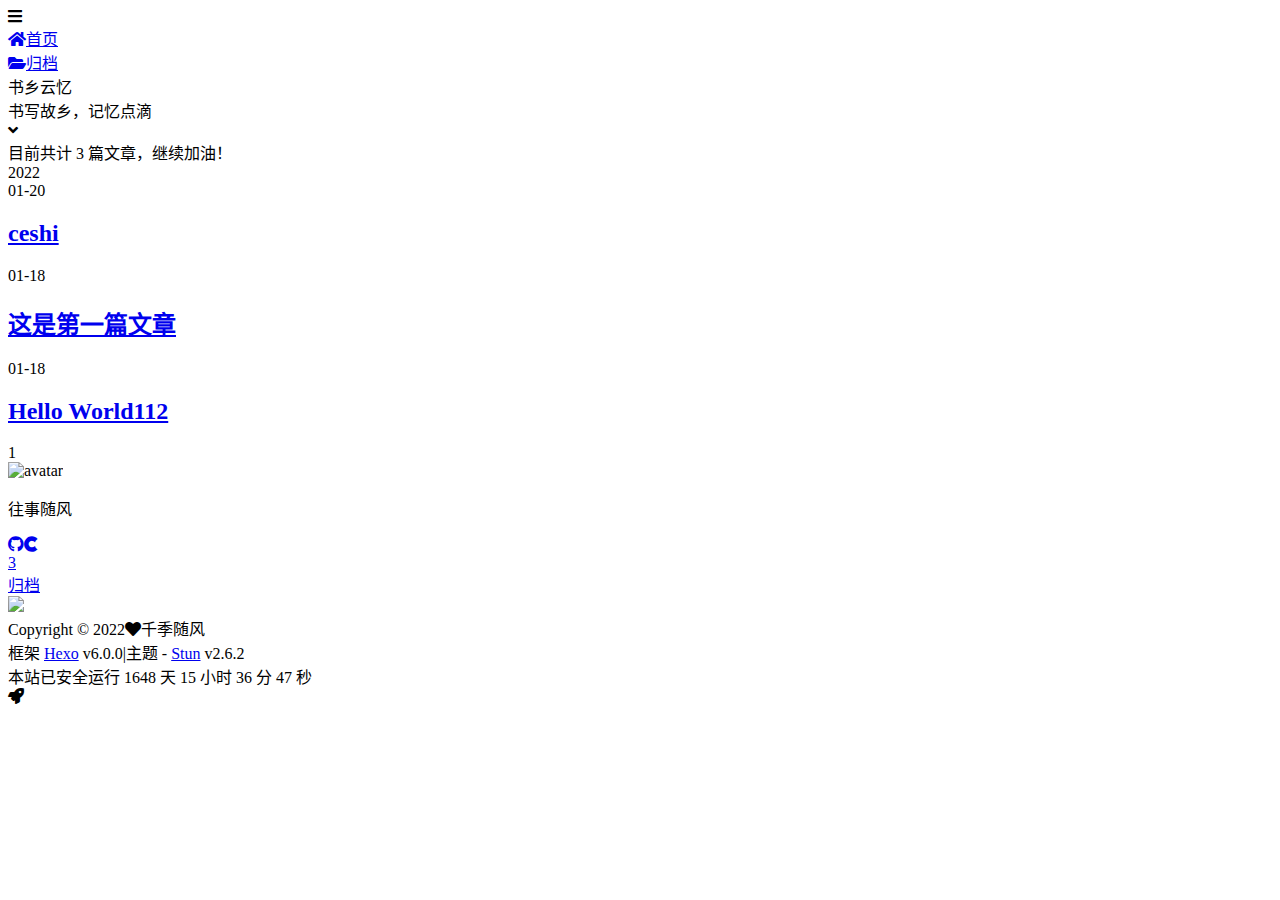
==== commit ab8ca855: "Site updated: 2022-01-21 16:24:33" ====
--- a/archives/index.html
+++ b/archives/index.html
@@ -1,13 +1,13 @@
 <!DOCTYPE html><html lang="zh-CN"><head><meta charset="UTF-8"><meta http-equiv="X-UA-Compatible" content="IE=edge"><meta name="viewport" content="width=device-width, initial-scale=1"><meta name="format-detection" content="telephone=no"><meta name="apple-mobile-web-app-capable" content="yes"><meta name="apple-mobile-web-app-status-bar-style" content="black"><link rel="icon" href="/home/images/icons/favicon-16x16.png?v=2.6.2" type="image/png" sizes="16x16"><link rel="icon" href="/home/images/icons/favicon-32x32.png?v=2.6.2" type="image/png" sizes="32x32"><meta name="description" content="书乡云忆">
 <meta property="og:type" content="website">
 <meta property="og:title" content="书乡云忆">
-<meta property="og:url" content="https://425500133.github.io/home/archives/index.html">
+<meta property="og:url" content="https://425500133.github.io/archives/index.html">
 <meta property="og:site_name" content="书乡云忆">
 <meta property="og:description" content="书乡云忆">
 <meta property="og:locale" content="zh_CN">
 <meta property="article:author" content="千季随风">
 <meta property="article:tag" content="书乡云忆">
-<meta name="twitter:card" content="summary"><title>归档 | 书乡云忆</title><link ref="canonical" href="https://425500133.github.io/home/archives/index.html"><link rel="dns-prefetch" href="https://cdn.jsdelivr.net"><link rel="stylesheet" href="https://cdn.jsdelivr.net/npm/@fortawesome/fontawesome-free@5.12.1/css/all.min.css" type="text/css"><link rel="stylesheet" href="/home/css/index.css?v=2.6.2"><script>var Stun = window.Stun || {};
+<meta name="twitter:card" content="summary"><title>归档 | 书乡云忆</title><link ref="canonical" href="https://425500133.github.io/archives/index.html"><link rel="dns-prefetch" href="https://cdn.jsdelivr.net"><link rel="stylesheet" href="https://cdn.jsdelivr.net/npm/@fortawesome/fontawesome-free@5.12.1/css/all.min.css" type="text/css"><link rel="stylesheet" href="/home/css/index.css?v=2.6.2"><script>var Stun = window.Stun || {};
 var CONFIG = {
   root: '/home/',
   algolia: undefined,
@@ -44,4 +44,4 @@
 document.getElementById("timeDate").innerHTML = "本站已安全运行 "+dnum+" 天 ";
 document.getElementById("times").innerHTML = hnum + " 小时 " + mnum + " 分 " + snum + " 秒";
 }
-setInterval("createtime()",250);</script></div></div></footer><div class="loading-bar" id="loading-bar"><div class="loading-bar__progress"></div></div><div class="back2top" id="back2top"><span class="back2top__icon"><i class="fas fa-rocket"></i></span></div></div><script src="https://cdn.jsdelivr.net/npm/jquery@v3.4.1/dist/jquery.min.js"></script><script src="https://cdn.jsdelivr.net/npm/velocity-animate@1.5.2/velocity.min.js"></script><script src="https://cdn.jsdelivr.net/npm/velocity-animate@1.5.2/velocity.ui.min.js"></script><script src="https://cdn.jsdelivr.net/npm/lazyload@2.0.0-rc.2/lazyload.min.js"></script><script src="/home/js/utils.js?v=2.6.2"></script><script src="/home/js/stun-boot.js?v=2.6.2"></script><script src="/home/js/scroll.js?v=2.6.2"></script><script src="/home/js/header.js?v=2.6.2"></script><script src="/home/js/sidebar.js?v=2.6.2"></script></body></html>+setInterval("createtime()",250);</script></div></div></footer><div class="loading-bar" id="loading-bar"><div class="loading-bar__progress"></div></div><div class="back2top" id="back2top"><span class="back2top__icon"><i class="fas fa-rocket"></i></span></div></div><script src="https://cdn.jsdelivr.net/npm/jquery@v3.4.1/dist/jquery.min.js"></script><script src="https://cdn.jsdelivr.net/npm/velocity-animate@1.5.2/velocity.min.js"></script><script src="https://cdn.jsdelivr.net/npm/velocity-animate@1.5.2/velocity.ui.min.js"></script><script src="https://cdn.jsdelivr.net/npm/ribbon.js@latest/dist/ribbon.min.js" size="120" alpha="0.6" zIndex="-1"></script><script src="https://cdn.jsdelivr.net/npm/canvas-nest.js@1.0.1/dist/canvas-nest.min.js" color="0,0,0" opacity="0.6" count="99" zIndex="-1"></script><script src="https://cdn.jsdelivr.net/npm/lazyload@2.0.0-rc.2/lazyload.min.js"></script><script src="/home/js/utils.js?v=2.6.2"></script><script src="/home/js/stun-boot.js?v=2.6.2"></script><script src="/home/js/scroll.js?v=2.6.2"></script><script src="/home/js/header.js?v=2.6.2"></script><script src="/home/js/sidebar.js?v=2.6.2"></script></body></html>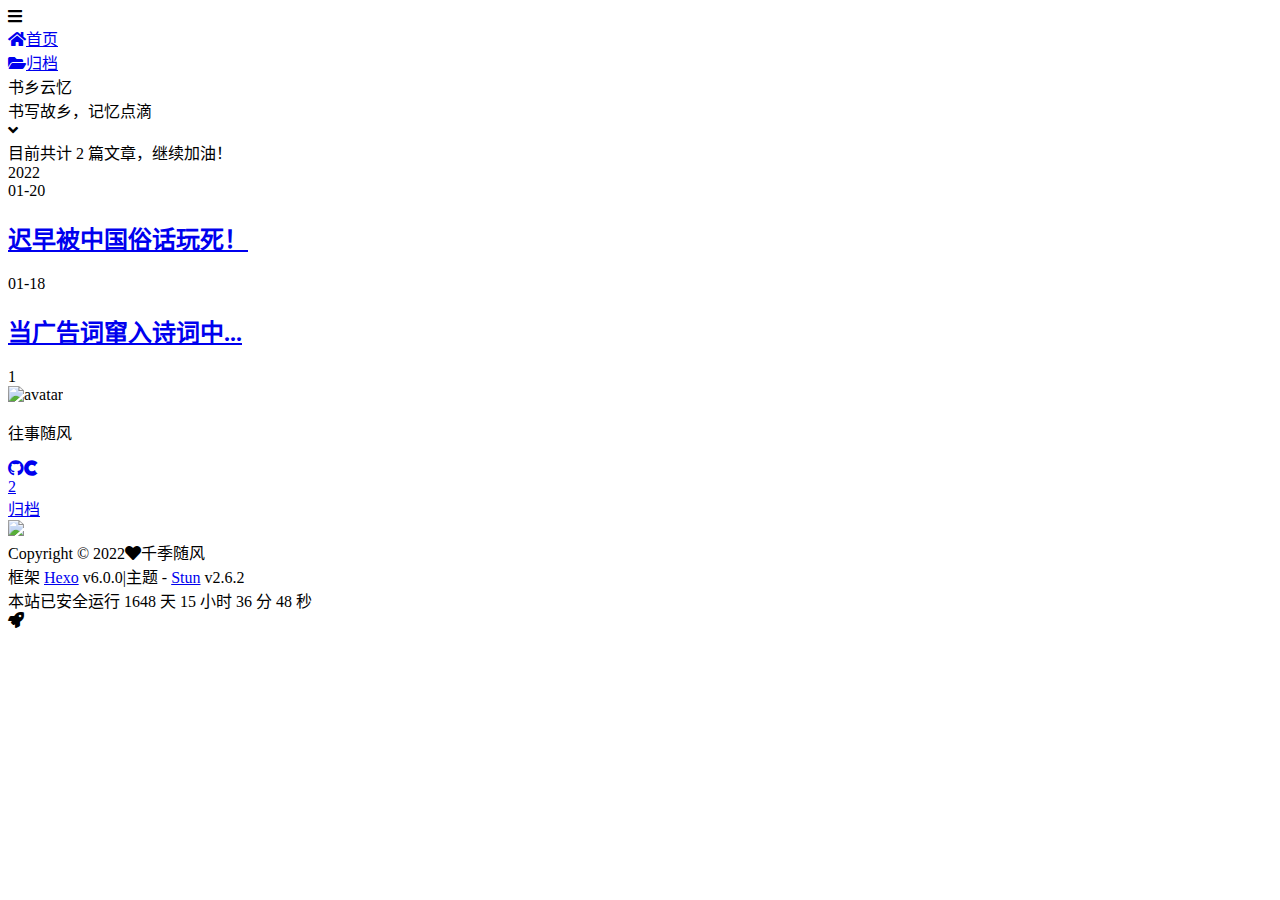
==== commit 01a49077: "Site updated: 2022-01-21 19:00:51" ====
--- a/archives/index.html
+++ b/archives/index.html
@@ -31,7 +31,7 @@
   sourcePath: {"js":"js","css":"css","images":"images"},
 };
 
-window.CONFIG = CONFIG;</script><meta name="generator" content="Hexo 6.0.0"></head><body><div class="container" id="container"><header class="header" id="header"><div class="header-inner"><nav class="header-nav header-nav--fixed"><div class="header-nav-inner"><div class="header-nav-menubtn"><i class="fas fa-bars"></i></div><div class="header-nav-menu"><div class="header-nav-menu-item"><a class="header-nav-menu-item__link" href="/home/"><span class="header-nav-menu-item__icon"><i class="fas fa-home"></i></span><span class="header-nav-menu-item__text">首页</span></a></div><div class="header-nav-menu-item"><a class="header-nav-menu-item__link" href="/home/archives/"><span class="header-nav-menu-item__icon"><i class="fas fa-folder-open"></i></span><span class="header-nav-menu-item__text">归档</span></a></div></div><div class="header-nav-mode"><div class="mode"><div class="mode-track"><span class="mode-track-moon"></span><span class="mode-track-sun"></span></div><div class="mode-thumb"></div></div></div></div></nav><div class="header-banner"><div class="header-banner-info"><div class="header-banner-info__title">书乡云忆</div><div class="header-banner-info__subtitle">书写故乡，记忆点滴</div></div><div class="header-banner-arrow"><div class="header-banner-arrow__icon"><i class="fas fa-angle-down"></i></div></div></div></div></header><main class="main" id="main"><div class="main-inner"><div class="content-wrap" id="content-wrap"><div class="content" id="content"><div class="archive"><div class="archive-total">目前共计 3 篇文章，继续加油！</div><section class="timeline"><time class="timeline-item timeline-item--year">2022</time><article class="timeline-item"><time class="timeline-item__time">01-20</time><h2 class="timeline-item__title"><a class="timeline-item__link" href="/home/2022/01/20/ceshi/">ceshi</a></h2></article><article class="timeline-item"><time class="timeline-item__time">01-18</time><h2 class="timeline-item__title"><a class="timeline-item__link" href="/home/2022/01/18/hello/">这是第一篇文章</a></h2></article><article class="timeline-item"><time class="timeline-item__time">01-18</time><h2 class="timeline-item__title"><a class="timeline-item__link" href="/home/2022/01/18/hello-world/">Hello World112</a></h2></article></section></div></div><nav class="paginator"><div class="paginator-inner"><span class="page-number current">1</span></div></nav></div><div class="sidebar-wrap" id="sidebar-wrap"><aside class="sidebar" id="sidebar"><section class="sidebar-toc hide"></section><!-- ov = overview--><section class="sidebar-ov"><div class="sidebar-ov-author"><div class="sidebar-ov-author__avatar"><img class="sidebar-ov-author__avatar_img" src="/home/images/icons/stun-logo.jpg" alt="avatar"></div><p class="sidebar-ov-author__text">往事随风</p></div><div class="sidebar-ov-social"><a class="sidebar-ov-social-item" href="https://github.com/425500133" target="_blank" rel="noopener" data-popover="Github" data-popover-pos="up"><span class="sidebar-ov-social-item__icon"><i class="fab fa-github"></i></span></a><a class="sidebar-ov-social-item" href="https://blog.csdn.net/u013023406" target="_blank" rel="noopener" data-popover="CSDN" data-popover-pos="up"><span class="sidebar-ov-social-item__icon"><i class="fab fa-cuttlefish"></i></span></a></div><div class="sidebar-ov-state"><a class="sidebar-ov-state-item sidebar-ov-state-item--posts" href="/home/archives/"><div class="sidebar-ov-state-item__count">3</div><div class="sidebar-ov-state-item__name">归档</div></a></div><div class="sidebar-ov-cc"><a href="https://creativecommons.org/licenses/by-nc-sa/4.0/deed.en" target="_blank" rel="noopener" data-popover="知识共享许可协议" data-popover-pos="up"><img src="/home/images/cc-by-nc-sa.svg"></a></div></section></aside></div><div class="clearfix"></div></div></main><footer class="footer" id="footer"><div class="footer-inner"><div><span>Copyright © 2022</span><span class="footer__icon"><i class="fas fa-heart"></i></span><span>千季随风</span></div><div><span>框架 <a href="http://hexo.io/" title="Hexo" target="_blank" rel="noopener">Hexo</a></span><span> v6.0.0</span><span class="footer__devider">|</span><span>主题 - <a href="https://github.com/liuyib/hexo-theme-stun/" title="Stun" target="_blank" rel="noopener">Stun</a></span><span> v2.6.2</span></div><div><span id="timeDate">载入天数...</span><span id="times">载入时分秒...</span><script>var now = new Date();
+window.CONFIG = CONFIG;</script><meta name="generator" content="Hexo 6.0.0"></head><body><div class="container" id="container"><header class="header" id="header"><div class="header-inner"><nav class="header-nav header-nav--fixed"><div class="header-nav-inner"><div class="header-nav-menubtn"><i class="fas fa-bars"></i></div><div class="header-nav-menu"><div class="header-nav-menu-item"><a class="header-nav-menu-item__link" href="/home/"><span class="header-nav-menu-item__icon"><i class="fas fa-home"></i></span><span class="header-nav-menu-item__text">首页</span></a></div><div class="header-nav-menu-item"><a class="header-nav-menu-item__link" href="/home/archives/"><span class="header-nav-menu-item__icon"><i class="fas fa-folder-open"></i></span><span class="header-nav-menu-item__text">归档</span></a></div></div><div class="header-nav-mode"><div class="mode"><div class="mode-track"><span class="mode-track-moon"></span><span class="mode-track-sun"></span></div><div class="mode-thumb"></div></div></div></div></nav><div class="header-banner"><div class="header-banner-info"><div class="header-banner-info__title">书乡云忆</div><div class="header-banner-info__subtitle">书写故乡，记忆点滴</div></div><div class="header-banner-arrow"><div class="header-banner-arrow__icon"><i class="fas fa-angle-down"></i></div></div></div></div></header><main class="main" id="main"><div class="main-inner"><div class="content-wrap" id="content-wrap"><div class="content" id="content"><div class="archive"><div class="archive-total">目前共计 2 篇文章，继续加油！</div><section class="timeline"><time class="timeline-item timeline-item--year">2022</time><article class="timeline-item"><time class="timeline-item__time">01-20</time><h2 class="timeline-item__title"><a class="timeline-item__link" href="/home/2022/01/20/adage/">迟早被中国俗话玩死！</a></h2></article><article class="timeline-item"><time class="timeline-item__time">01-18</time><h2 class="timeline-item__title"><a class="timeline-item__link" href="/home/2022/01/18/hello/">当广告词窜入诗词中...</a></h2></article></section></div></div><nav class="paginator"><div class="paginator-inner"><span class="page-number current">1</span></div></nav></div><div class="sidebar-wrap" id="sidebar-wrap"><aside class="sidebar" id="sidebar"><section class="sidebar-toc hide"></section><!-- ov = overview--><section class="sidebar-ov"><div class="sidebar-ov-author"><div class="sidebar-ov-author__avatar"><img class="sidebar-ov-author__avatar_img" src="/home/images/icons/stun-logo.jpg" alt="avatar"></div><p class="sidebar-ov-author__text">往事随风</p></div><div class="sidebar-ov-social"><a class="sidebar-ov-social-item" href="https://github.com/425500133" target="_blank" rel="noopener" data-popover="Github" data-popover-pos="up"><span class="sidebar-ov-social-item__icon"><i class="fab fa-github"></i></span></a><a class="sidebar-ov-social-item" href="https://blog.csdn.net/u013023406" target="_blank" rel="noopener" data-popover="CSDN" data-popover-pos="up"><span class="sidebar-ov-social-item__icon"><i class="fab fa-cuttlefish"></i></span></a></div><div class="sidebar-ov-state"><a class="sidebar-ov-state-item sidebar-ov-state-item--posts" href="/home/archives/"><div class="sidebar-ov-state-item__count">2</div><div class="sidebar-ov-state-item__name">归档</div></a></div><div class="sidebar-ov-cc"><a href="https://creativecommons.org/licenses/by-nc-sa/4.0/deed.en" target="_blank" rel="noopener" data-popover="知识共享许可协议" data-popover-pos="up"><img src="/home/images/cc-by-nc-sa.svg"></a></div></section></aside></div><div class="clearfix"></div></div></main><footer class="footer" id="footer"><div class="footer-inner"><div><span>Copyright © 2022</span><span class="footer__icon"><i class="fas fa-heart"></i></span><span>千季随风</span></div><div><span>框架 <a href="http://hexo.io/" title="Hexo" target="_blank" rel="noopener">Hexo</a></span><span> v6.0.0</span><span class="footer__devider">|</span><span>主题 - <a href="https://github.com/liuyib/hexo-theme-stun/" title="Stun" target="_blank" rel="noopener">Stun</a></span><span> v2.6.2</span></div><div><span id="timeDate">载入天数...</span><span id="times">载入时分秒...</span><script>var now = new Date();
 function createtime() {
 var grt= new Date("01/18/2022 00:00:00");
 now.setTime(now.getTime()+250);
@@ -44,4 +44,4 @@
 document.getElementById("timeDate").innerHTML = "本站已安全运行 "+dnum+" 天 ";
 document.getElementById("times").innerHTML = hnum + " 小时 " + mnum + " 分 " + snum + " 秒";
 }
-setInterval("createtime()",250);</script></div></div></footer><div class="loading-bar" id="loading-bar"><div class="loading-bar__progress"></div></div><div class="back2top" id="back2top"><span class="back2top__icon"><i class="fas fa-rocket"></i></span></div></div><script src="https://cdn.jsdelivr.net/npm/jquery@v3.4.1/dist/jquery.min.js"></script><script src="https://cdn.jsdelivr.net/npm/velocity-animate@1.5.2/velocity.min.js"></script><script src="https://cdn.jsdelivr.net/npm/velocity-animate@1.5.2/velocity.ui.min.js"></script><script src="https://cdn.jsdelivr.net/npm/ribbon.js@latest/dist/ribbon.min.js" size="120" alpha="0.6" zIndex="-1"></script><script src="https://cdn.jsdelivr.net/npm/canvas-nest.js@1.0.1/dist/canvas-nest.min.js" color="0,0,0" opacity="0.6" count="99" zIndex="-1"></script><script src="https://cdn.jsdelivr.net/npm/lazyload@2.0.0-rc.2/lazyload.min.js"></script><script src="/home/js/utils.js?v=2.6.2"></script><script src="/home/js/stun-boot.js?v=2.6.2"></script><script src="/home/js/scroll.js?v=2.6.2"></script><script src="/home/js/header.js?v=2.6.2"></script><script src="/home/js/sidebar.js?v=2.6.2"></script></body></html>+setInterval("createtime()",250);</script></div></div></footer><div class="loading-bar" id="loading-bar"><div class="loading-bar__progress"></div></div><div class="back2top" id="back2top"><span class="back2top__icon"><i class="fas fa-rocket"></i></span></div></div><script src="https://cdn.jsdelivr.net/npm/jquery@v3.4.1/dist/jquery.min.js"></script><script src="https://cdn.jsdelivr.net/npm/velocity-animate@1.5.2/velocity.min.js"></script><script src="https://cdn.jsdelivr.net/npm/velocity-animate@1.5.2/velocity.ui.min.js"></script><script src="https://cdn.jsdelivr.net/npm/lazyload@2.0.0-rc.2/lazyload.min.js"></script><script src="/home/js/utils.js?v=2.6.2"></script><script src="/home/js/stun-boot.js?v=2.6.2"></script><script src="/home/js/scroll.js?v=2.6.2"></script><script src="/home/js/header.js?v=2.6.2"></script><script src="/home/js/sidebar.js?v=2.6.2"></script></body></html>